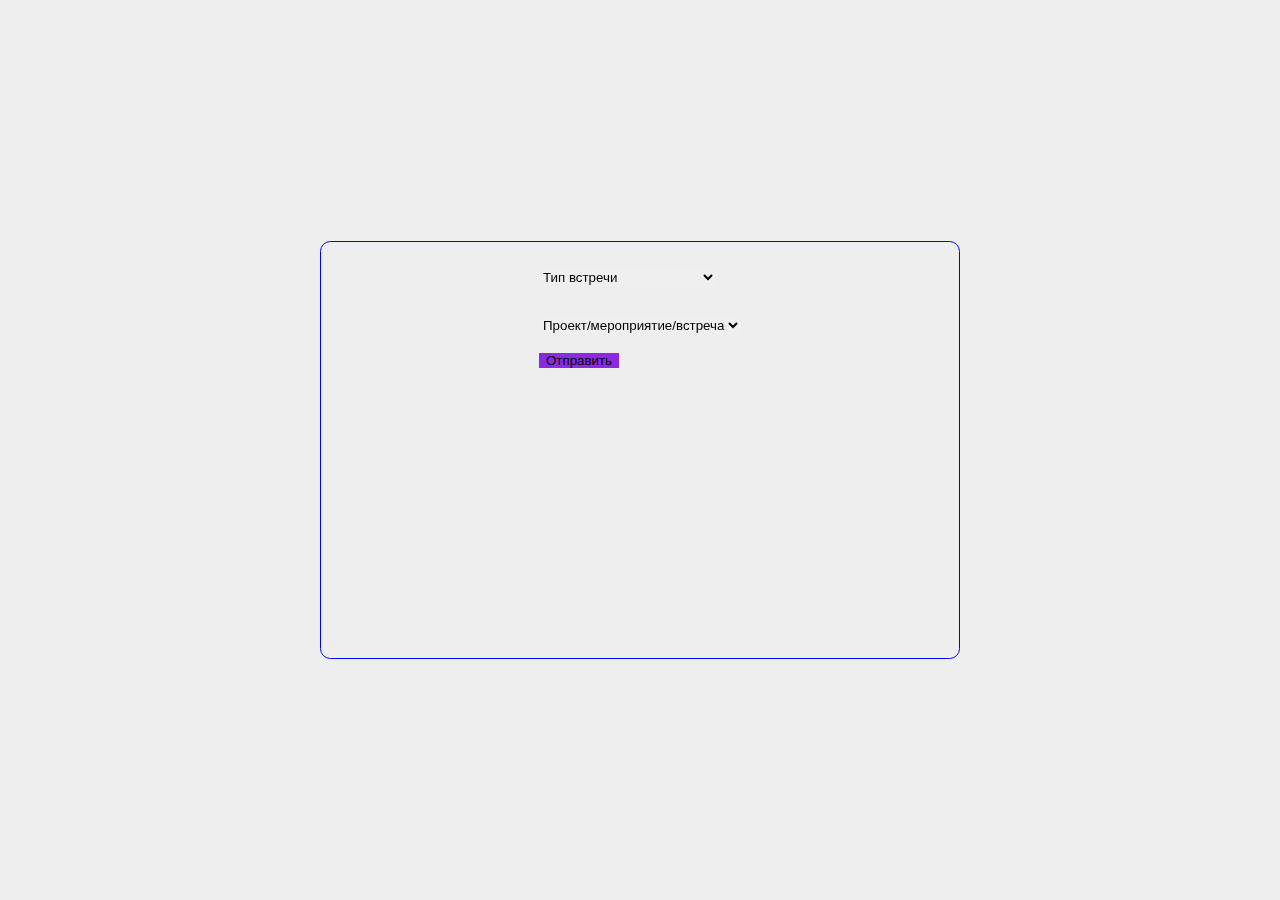
==== slider.html @ c07991c4 "feat: add ugly button" ====
<!DOCTYPE html>
<html lang="en">
<head>
    <meta charset="UTF-8">
    <meta http-equiv="X-UA-Compatible" content="IE=edge">
    <meta name="viewport" content="width=device-width, initial-scale=1.0">
    <title> Опрос </title>
    <link href="slider.css" rel="stylesheet" type="text/css" />
</head>

<body>
    <div class="background">
        <div class="container">
            <div class="form"> 
                <form  action="#" method="post" id="type">
                    <select tabindex="1" name="type_of_meeting">
                        <option value="" selected disabled hidden>Тип встречи </option>
                        <option value="1"> Встреча по проекту </option>
                        <option value="2"> Встреча по мероприятию </option>
                        <option value="3"> Встреча сообщества </option>
                        <option value="4"> Личная встреча </option>
                    </select>
                    <br />
                    <br />
                    <select tabindex="2" name="more_detailes">
                        <option value="" selected disabled hidden> Проект/мероприятие/встреча </option>
                        <option value="1"> Тест </option>
                        <option value="2"> Тест 2 </option>
                        <option value="3"> Тест 3 </option>
                        <option value="4"> Тест 4 </option>
                    </select>
                    <div class="button_block">
                        <button tabindex="3" type="submit"> Отправить </button>
                    </div>
                </form>
            </div>
            
        </div>
    </div>
    
</body>

</html>
---- slider.css ----
:root {
    box-sizing: border-box;
    font-size: calc(0.5em + 1vw); /* 1% от видемого поля*/
}

* ,
::before,
::after {
    box-sizing: inherit;
}

* {
    padding: 0;
    margin: 0;
    border: 0;
    
}

body {
    background-color: #eee;
    font-family: Helvetica, Arial, sans-serif;
}


.background {
    display: flex; /*<display-inside> value*/
    width: 100%; 
    height: 100%;
    position: fixed;
    top: 0;
    left: 0;

    align-items: center;
    align-content: center;
    justify-content: center;
    overflow: auto; /* добавить полосы прокрутки, если это необходимо */ 
}

.container {
    display: flex; /*<display-inside> value*/


    font-size: 1rem; 
    padding: 1em;
    border-radius: 0.5em; 
    border: 1px solid blue;

    /* position: fixed; */

    flex-wrap: wrap; /* перенос строки */
    width:50%;
    /* background:; */
    margin: auto;

    align-items: center;
    align-content: center;
    justify-content: center;
    overflow: auto;
}

.button_block {
    /* text-align: left; */
}

button { 
    background-color: blueviolet;
    margin: 2vh 0 30vh 0;
    width: 6em;
}
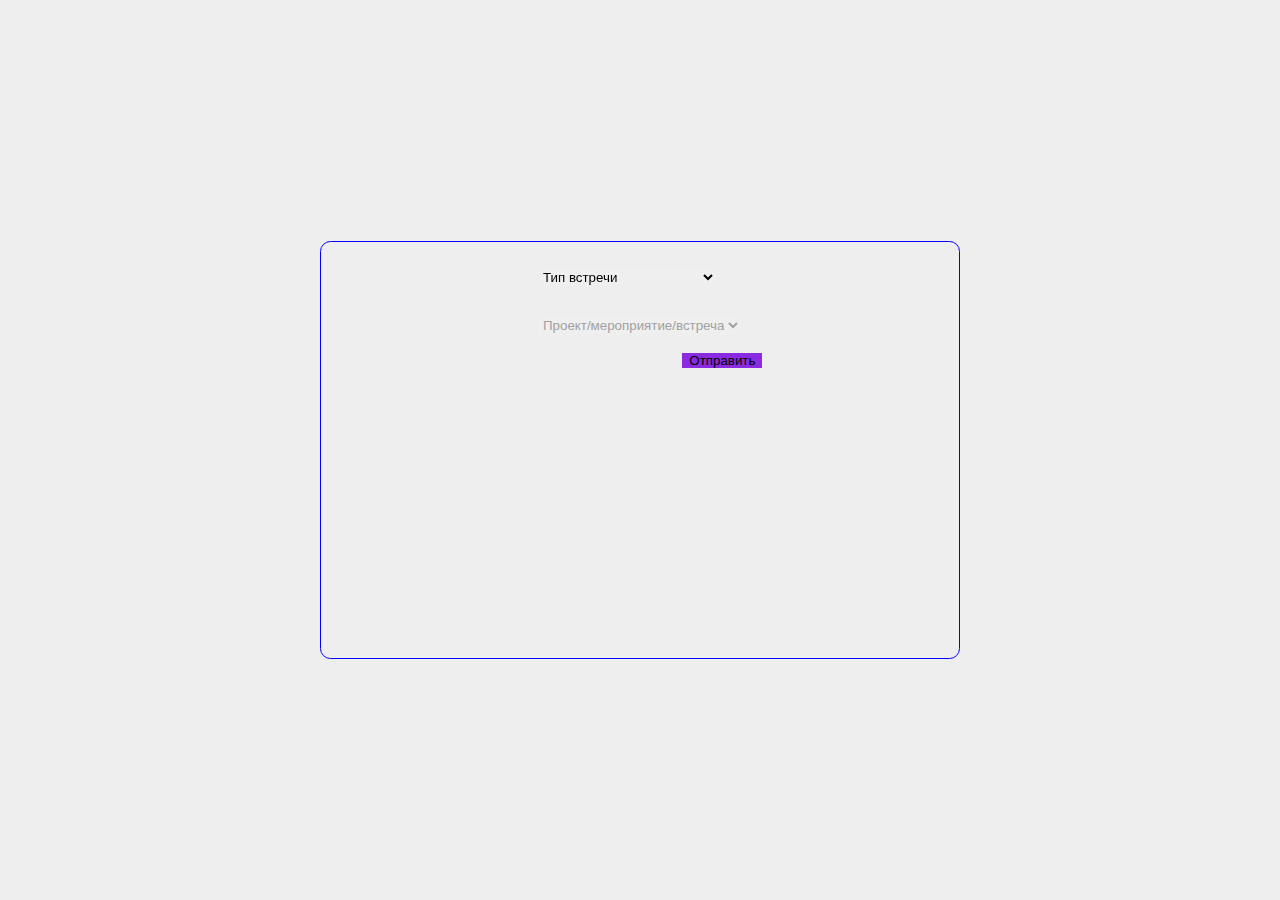
==== commit e15d5489: "feat: add script only for projects" ====
--- a/slider.html
+++ b/slider.html
@@ -12,8 +12,8 @@
     <div class="background">
         <div class="container">
             <div class="form"> 
-                <form  action="#" method="post" id="type">
-                    <select tabindex="1" name="type_of_meeting">
+                <form  action="" method="post" id="type">
+                    <select class="s" tabindex="1" name="type_of_meeting">
                         <option value="" selected disabled hidden>Тип встречи </option>
                         <option value="1"> Встреча по проекту </option>
                         <option value="2"> Встреча по мероприятию </option>
@@ -22,12 +22,12 @@
                     </select>
                     <br />
                     <br />
-                    <select tabindex="2" name="more_detailes">
+                    <select id="select_2" disabled tabindex="2" name="more_detailes">
                         <option value="" selected disabled hidden> Проект/мероприятие/встреча </option>
-                        <option value="1"> Тест </option>
-                        <option value="2"> Тест 2 </option>
-                        <option value="3"> Тест 3 </option>
-                        <option value="4"> Тест 4 </option>
+                        <option value="5"> Тест </option>
+                        <option value="6"> Тест 2 </option>
+                        <option value="7"> Тест 3 </option>
+                        <option value="8"> Тест 4 </option>
                     </select>
                     <div class="button_block">
                         <button tabindex="3" type="submit"> Отправить </button>
@@ -38,6 +38,48 @@
         </div>
     </div>
     
+    <script>
+        const select_click = document.querySelector('select'); // нашли весь select
+        select_click.addEventListener('change', () => { // eсли кто-то выбрал option,то
+            let select_type = select_click.value; //  запиши его value в select_type
+            if (select_type === '1') { // если value == 1, то
+                document.getElementById('select_2').removeAttribute('disabled'); // включи второй select, т.е. удали атрибут disabled
+                
+                let projects = ["project_1", "project_2",]; // список всех проектов
+                console.log(projects.length);
+                
+                let optionLast = document.createElement('option'); // вписать в html второго select новый <option></..>
+                optionLast.innerHTML = projects[0]; // внутри нового option написать название проекта из массива проектов
+                select_2.append(optionLast); // нашли по id
+
+
+            }
+
+        });
+
+
+
+        
+        // проверка на клик
+        // select_click.addEventListener('click', function() {  // ('что слушать' , 'call back')
+        //     //console.log('click')
+        // })
+
+
+
+        // const value_1 = document.getElementById('#1');
+        // console.log(value_1);
+
+        // s1.onclick = function {
+        //     console.log('Loter');
+        // }
+
+        // document.querySelector('.b').addEventListener('click', () => {
+        //     let data = document.querySelector('.s').value;
+        //     document.querySelector('.out').innerHTML = data;
+        // });
+
+    </script>
 </body>
 
 </html>--- a/slider.css
+++ b/slider.css
@@ -3,9 +3,7 @@
     font-size: calc(0.5em + 1vw); /* 1% от видемого поля*/
 }
 
-* ,
-::before,
-::after {
+* , ::before, ::after {
     box-sizing: inherit;
 }
 
@@ -13,7 +11,6 @@
     padding: 0;
     margin: 0;
     border: 0;
-    
 }
 
 body {
@@ -39,7 +36,6 @@
 .container {
     display: flex; /*<display-inside> value*/
 
-
     font-size: 1rem; 
     padding: 1em;
     border-radius: 0.5em; 
@@ -55,7 +51,7 @@
     align-items: center;
     align-content: center;
     justify-content: center;
-    overflow: auto;
+    overflow: auto; /* прокрутка */
 }
 
 .button_block {
@@ -64,6 +60,7 @@
 
 button { 
     background-color: blueviolet;
-    margin: 2vh 0 30vh 0;
-    width: 6em;
+    margin: 2vh 0 30vh 0; /* отступ от select */
+    width: 6em; /* размер области кнопки*/
+    position: relative; left: 10.75em; /* подвинуть кнопку вправо*/
 }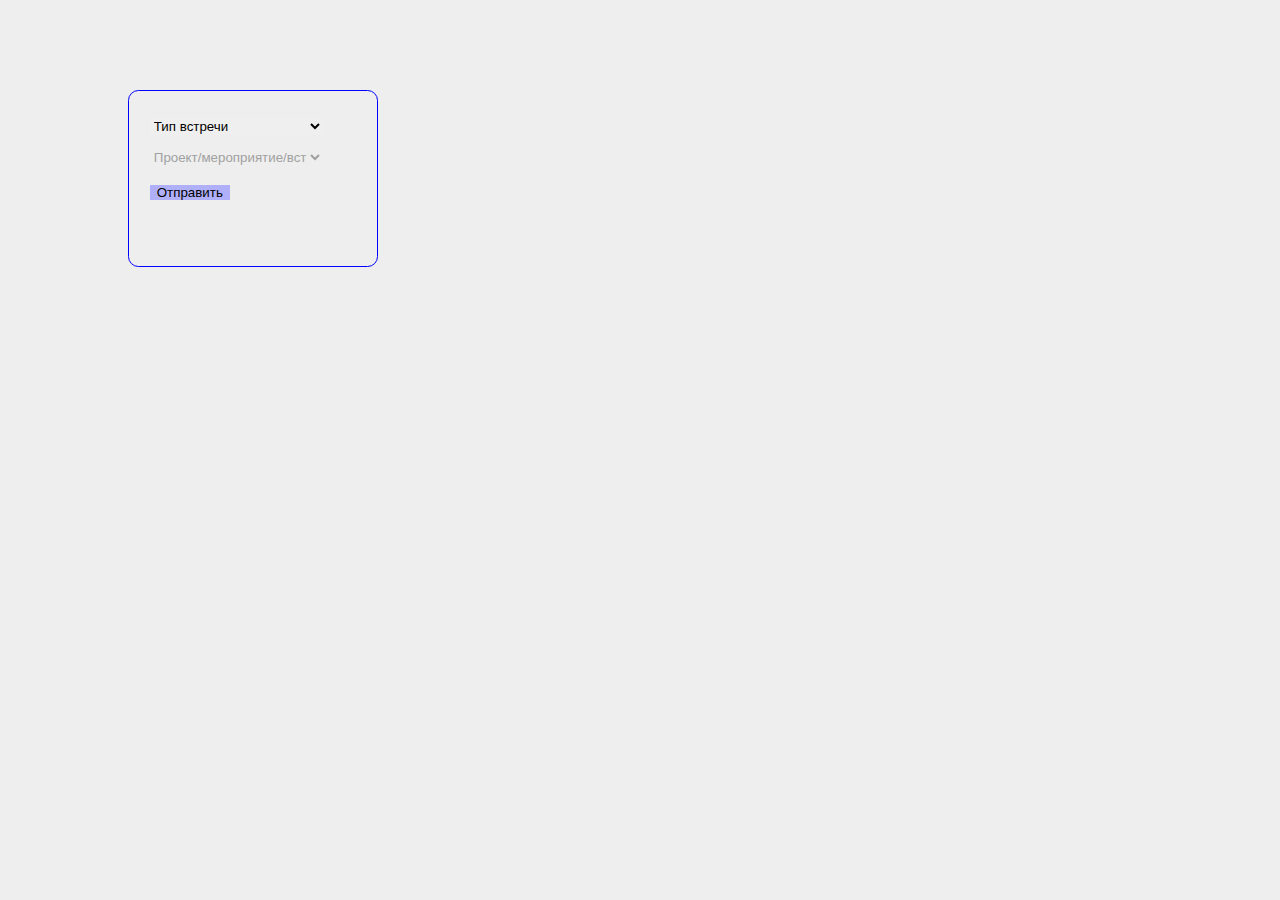
==== commit 66cfac5e: "feat: correct slider without search" ====
--- a/slider.html
+++ b/slider.html
@@ -11,75 +11,78 @@
 <body>
     <div class="background">
         <div class="container">
-            <div class="form"> 
-                <form  action="" method="post" id="type">
-                    <select class="s" tabindex="1" name="type_of_meeting">
-                        <option value="" selected disabled hidden>Тип встречи </option>
-                        <option value="1"> Встреча по проекту </option>
-                        <option value="2"> Встреча по мероприятию </option>
-                        <option value="3"> Встреча сообщества </option>
-                        <option value="4"> Личная встреча </option>
-                    </select>
-                    <br />
-                    <br />
-                    <select id="select_2" disabled tabindex="2" name="more_detailes">
-                        <option value="" selected disabled hidden> Проект/мероприятие/встреча </option>
-                        <option value="5"> Тест </option>
-                        <option value="6"> Тест 2 </option>
-                        <option value="7"> Тест 3 </option>
-                        <option value="8"> Тест 4 </option>
-                    </select>
-                    <div class="button_block">
-                        <button tabindex="3" type="submit"> Отправить </button>
-                    </div>
-                </form>
-            </div>
-            
+            <form  action="" method="post" id="type">
+                <select class="s" tabindex="1" name="type_of_meeting">
+                    <option value="" selected disabled hidden>Тип встречи </option>
+                    <option value="1"> Встреча по проекту </option>
+                    <option value="2"> Встреча по мероприятию </option>
+                    <option value="3"> Встреча сообщества </option>
+                    <option value="4"> Личная встреча </option>
+                </select>
+                <select id="select_2" disabled tabindex="2" name="more_detailes">
+                    <option value="" selected disabled hidden> Проект/мероприятие/встреча </option>
+                    <option value="5"> Тест </option>
+                </select>
+                <div> 
+                    <button tabindex="3" type="submit"> Отправить </button>
+                </div>
+            </form>            
         </div>
     </div>
     
     <script>
-        const select_click = document.querySelector('select'); // нашли весь select
-        select_click.addEventListener('change', () => { // eсли кто-то выбрал option,то
-            let select_type = select_click.value; //  запиши его value в select_type
-            if (select_type === '1') { // если value == 1, то
-                document.getElementById('select_2').removeAttribute('disabled'); // включи второй select, т.е. удали атрибут disabled
-                
-                let projects = ["project_1", "project_2",]; // список всех проектов
-                console.log(projects.length);
-                
-                let optionLast = document.createElement('option'); // вписать в html второго select новый <option></..>
-                optionLast.innerHTML = projects[0]; // внутри нового option написать название проекта из массива проектов
-                select_2.append(optionLast); // нашли по id
+        // Cписки возможных option для второго select, которые подгружаются в зависимости от выбора в первом select
+        let projects = ["project_1", "project_2", "project_3"]; // список всех проектов
+        let events = ["event_1", "event_2", "event_3"]; // спиок всех мероприятий
+        let communities = ["community_1", "community_2", "community_3"]; // список всех сообществ
+        let personal = ["person_1", "person_2", "person_3"]; // список возможных людей для личных встреч
+        let select_2_has_already_been_selected = 0; // переменная-индикатор, были ли уже добавлены option во второй select. Нет = 0, да = 1 
 
 
+        // основная функция
+        function show_second_select(value) {
+            document.getElementById('select_2').removeAttribute('disabled'); // включаем второй select, т.е. удаляем атрибут disabled
+            
+            // определяем какой массив нужно подгрузить для пользователя
+            let selected_type_of_meeting = [];
+            switch (value) {
+                case '1': selected_type_of_meeting = projects; break;
+                case '2': selected_type_of_meeting = events; break;
+                case '3': selected_type_of_meeting = communities; break;
+                case '4': selected_type_of_meeting = personal; break;
             }
+            // console.log("sel = ", selected_type_of_meeting);
 
+            // добавляем во второй select необходимый ему массив
+            let counter = selected_type_of_meeting.length; // cчётчик длины массива
+            while (0 != counter){ // по итогу этого while в select появятся все элементы массива
+                let optionLast = document.createElement('option'); // вписать в html у второго select новый <option></..>
+                optionLast.setAttribute('value', selected_type_of_meeting[counter-1]); // value каждого option равен названию элемента массива
+                optionLast.innerHTML = selected_type_of_meeting[counter-1]; // внутри нового option написать название эл.массива. Минус 1, т.к. нумерация в массиве с 0 элемента
+                select_2.append(optionLast); // нашли по id нужный select, перед </select> вставили "<option> Project[0] </option>
+                counter--;
+            }
+        }
+
+        const select_click = document.querySelector('select'); // нашли первый select
+        select_click.addEventListener('change', () => { // eсли кто-то выбрал option в первом select,то
+            let select_type = select_click.value; //  запиши value этого option в select_type
+            // console.log(select_type);
+
+            // Надо ли отчищать второй select? Это первый запуск? 
+            if (select_2_has_already_been_selected === 0){ 
+                show_second_select(select_type); // первый запуск, ничего удалять не надо, поэтому старт основной функции
+                select_2_has_already_been_selected = 1; // замена флага
+
+            }else{ // это не первый запуск, надо отчистить то, что осталось после выбора другого значения в первом select
+                console.log('not first');
+                let del_parent = document.getElementById('select_2');
+                while (del_parent.firstChild){
+                    del_parent.removeChild(del_parent.firstChild); // удали всех детей
+                }
+                show_second_select(select_type);
+            }
         });
-
-
-
-        
-        // проверка на клик
-        // select_click.addEventListener('click', function() {  // ('что слушать' , 'call back')
-        //     //console.log('click')
-        // })
-
-
-
-        // const value_1 = document.getElementById('#1');
-        // console.log(value_1);
-
-        // s1.onclick = function {
-        //     console.log('Loter');
-        // }
-
-        // document.querySelector('.b').addEventListener('click', () => {
-        //     let data = document.querySelector('.s').value;
-        //     document.querySelector('.out').innerHTML = data;
-        // });
-
     </script>
 </body>
-
 </html>--- a/slider.css
+++ b/slider.css
@@ -23,13 +23,12 @@
     display: flex; /*<display-inside> value*/
     width: 100%; 
     height: 100%;
-    position: fixed;
+    /* position: fixed;
     top: 0;
-    left: 0;
-
-    align-items: center;
+    right: 0; */
+    /* align-items: center; 
     align-content: center;
-    justify-content: center;
+    justify-content: center; */
     overflow: auto; /* добавить полосы прокрутки, если это необходимо */ 
 }
 
@@ -44,23 +43,29 @@
     /* position: fixed; */
 
     flex-wrap: wrap; /* перенос строки */
-    width:50%;
-    /* background:; */
-    margin: auto;
+    /*width:50%;*/
+    width: 12em;
+    /* margin: auto; */
+    margin: 10vh 10vw;
 
-    align-items: center;
+    /* align-items: center;
     align-content: center;
-    justify-content: center;
+    justify-content: center; */
     overflow: auto; /* прокрутка */
 }
 
-.button_block {
-    /* text-align: left; */
+select{
+    width: 13em;
 }
 
+#select_2 {
+    margin: 1em 0em 0em 0em; /*отступ от прошлого select*/
+}
+
+
 button { 
-    background-color: blueviolet;
-    margin: 2vh 0 30vh 0; /* отступ от select */
-    width: 6em; /* размер области кнопки*/
-    position: relative; left: 10.75em; /* подвинуть кнопку вправо*/
+    background-color: rgb(176, 176, 250);
+    margin: 2vh 0 5vh 0; /* отступ от select */
+    width: 6em; /* размер области кнопки */
+    /* position: relative; left: 10.75em; подвинуть кнопку вправо на магическое число */
 }